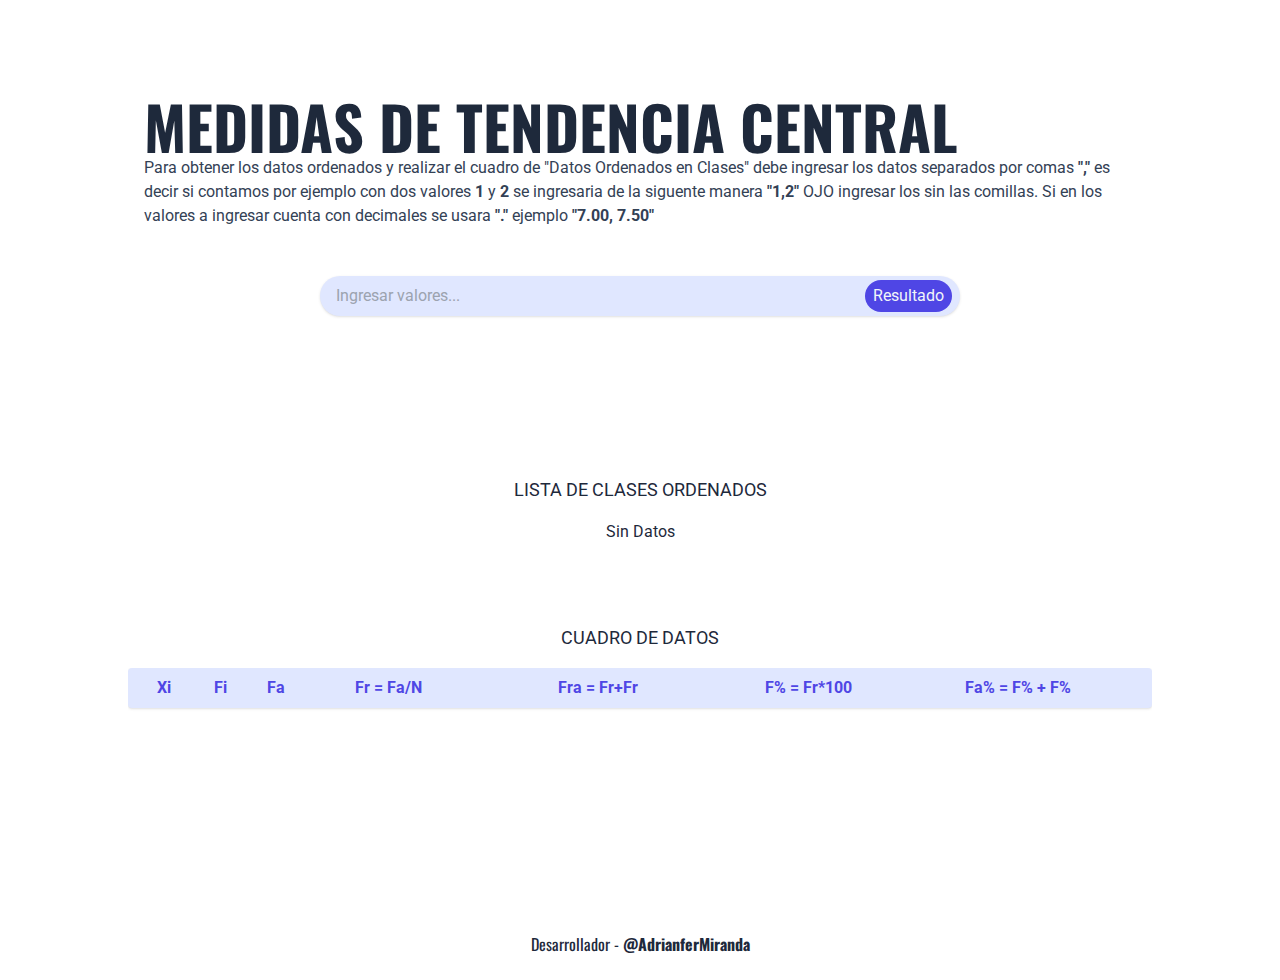
==== tools-mtc.html @ b8780c9b "Commit 1.0.0.16" ====
<!DOCTYPE html>
<html lang="es">

<head>
    <meta charset="UTF-8">
    <meta http-equiv="X-UA-Compatible" content="IE=edge">
    <meta name="viewport" content="width=device-width, initial-scale=1.0">
    <title>Blog - Medidas de Tendencia Central</title>
    <link rel="preconnect" href="https://fonts.googleapis.com">
    <link rel="preconnect" href="https://fonts.gstatic.com" crossorigin>
    <link
        href="https://fonts.googleapis.com/css2?family=Oswald:wght@400;500;700&family=Roboto:ital,wght@0,100;0,400;0,700;1,100;1,400;1,700&display=swap"
        rel="stylesheet">
    <link rel="stylesheet" href="./css/main.css">
    <!-- <link rel="stylesheet" href="./css/scroll.css"> -->
</head>

<body class="font-Roboto text-slate-800">
    <header class="max-w-screen-lg w-full md:w-10/12 mx-auto px-4 py-24">
        <h1 class="text-4xl md:text-6xl font-Oswald font-bold uppercase">Medidas de Tendencia Central</h1>
        <p class="text-slate-700">Para obtener los datos ordenados y realizar el cuadro de "Datos Ordenados en Clases"
            debe ingresar los datos separados por comas <strong>","</strong> es decir si contamos por ejemplo con dos
            valores <strong>1</strong> y <strong>2</strong> se ingresaria de la siguente manera <strong>"1,2"</strong>
            OJO ingresar los sin las comillas. Si en los valores a ingresar cuenta con decimales se usara <strong>"."</strong> ejemplo
            <strong>"7.00, 7.50"</strong></p>

        <form id="form-app" class="my-12">
            <div
                class="max-w-screen-sm w-full flex items-center justify-between bg-indigo-100  rounded-full shadow px-2 py-1 mx-auto">
                <input id="input"
                    class="w-10/12 block bg-transparent focus:outline-none focus:bg-transparent pl-2" type="text"
                    placeholder="Ingresar valores..."
                    autocomplete="off">
                <button id="btn-input" class="bg-indigo-600 text-slate-100 rounded-full px-2 py-1">Resultado</button>
            </div>
        </form>
    </header>

    <section class="p-4 mb-24">
        <article class="max-w-screen-lg w-full md:w-10/12 mx-auto mb-20">
            <h2 class="text-lg text-semibold text-center uppercase mb-4">Lista de Clases Ordenados</h2>
            <div id="orderNumber" class="grid grid-cols-12 gap-2">
                <span class="text-center col-span-12">Sin Datos</span>
            </div>
        </article>

        <article class="max-w-screen-lg w-full md:w-10/12 mx-auto mb-20 ">
            <h2 class="text-lg text-semibold text-center uppercase mb-4">Cuadro de Datos</h2>
            <div id="wrapper"
                class="max-h-screen w-full flex flex-wrap text-center scale-95 md:scale-100 overflow-y-auto">
                <div    
                    id="head-wrapper"
                    class="w-full sticky top-0 flex flex-wrap items-center bg-indigo-100 text-indigo-600 rounded shadow px-2 py-1 mb-2">
                    <div class="w-4/12 md:w-2/12 grid grid-cols-3 my-1">
                        <h2 class="col-span-1 font-bold">Xi</h2>
                        <h2 class="col-span-1 font-bold">Fi</h2>
                        <h2 class="col-span-1 font-bold">Fa</h2>
                    </div>
                    <h2 class="w-4/12 md:w-2/12 font-bold my-1">Fr = Fa/N</h2>
                    <h2 class="w-4/12 md:w-3/12 font-bold my-1">Fra = Fr+Fr</h2>
                    <h2 class="w-6/12 md:w-2/12 font-bold my-1">F% = Fr*100</h2>
                    <h2 class="w-6/12 md:w-3/12 font-bold my-1">Fa% = F% + F%</h2>
                </div>
            </div>
        </article>
    </section>

    <footer class="w-full px-4 py-6">
        <h4 class="font-Oswald text-center">Desarrollador - <strong class="font-bold">@AdrianferMiranda</strong></h4>
    </footer>
    <script src="./js/main-mtc.js" type="module"></script>
</body>

</html>
---- css/main.css ----
/*
! tailwindcss v3.2.4 | MIT License | https://tailwindcss.com
*/

/*
1. Prevent padding and border from affecting element width. (https://github.com/mozdevs/cssremedy/issues/4)
2. Allow adding a border to an element by just adding a border-width. (https://github.com/tailwindcss/tailwindcss/pull/116)
*/

*,
::before,
::after {
  box-sizing: border-box;
  /* 1 */
  border-width: 0;
  /* 2 */
  border-style: solid;
  /* 2 */
  border-color: #e5e7eb;
  /* 2 */
}

::before,
::after {
  --tw-content: '';
}

/*
1. Use a consistent sensible line-height in all browsers.
2. Prevent adjustments of font size after orientation changes in iOS.
3. Use a more readable tab size.
4. Use the user's configured `sans` font-family by default.
5. Use the user's configured `sans` font-feature-settings by default.
*/

html {
  line-height: 1.5;
  /* 1 */
  -webkit-text-size-adjust: 100%;
  /* 2 */
  -moz-tab-size: 4;
  /* 3 */
  -o-tab-size: 4;
     tab-size: 4;
  /* 3 */
  font-family: ui-sans-serif, system-ui, -apple-system, BlinkMacSystemFont, "Segoe UI", Roboto, "Helvetica Neue", Arial, "Noto Sans", sans-serif, "Apple Color Emoji", "Segoe UI Emoji", "Segoe UI Symbol", "Noto Color Emoji";
  /* 4 */
  font-feature-settings: normal;
  /* 5 */
}

/*
1. Remove the margin in all browsers.
2. Inherit line-height from `html` so users can set them as a class directly on the `html` element.
*/

body {
  margin: 0;
  /* 1 */
  line-height: inherit;
  /* 2 */
}

/*
1. Add the correct height in Firefox.
2. Correct the inheritance of border color in Firefox. (https://bugzilla.mozilla.org/show_bug.cgi?id=190655)
3. Ensure horizontal rules are visible by default.
*/

hr {
  height: 0;
  /* 1 */
  color: inherit;
  /* 2 */
  border-top-width: 1px;
  /* 3 */
}

/*
Add the correct text decoration in Chrome, Edge, and Safari.
*/

abbr:where([title]) {
  -webkit-text-decoration: underline dotted;
          text-decoration: underline dotted;
}

/*
Remove the default font size and weight for headings.
*/

h1,
h2,
h3,
h4,
h5,
h6 {
  font-size: inherit;
  font-weight: inherit;
}

/*
Reset links to optimize for opt-in styling instead of opt-out.
*/

a {
  color: inherit;
  text-decoration: inherit;
}

/*
Add the correct font weight in Edge and Safari.
*/

b,
strong {
  font-weight: bolder;
}

/*
1. Use the user's configured `mono` font family by default.
2. Correct the odd `em` font sizing in all browsers.
*/

code,
kbd,
samp,
pre {
  font-family: ui-monospace, SFMono-Regular, Menlo, Monaco, Consolas, "Liberation Mono", "Courier New", monospace;
  /* 1 */
  font-size: 1em;
  /* 2 */
}

/*
Add the correct font size in all browsers.
*/

small {
  font-size: 80%;
}

/*
Prevent `sub` and `sup` elements from affecting the line height in all browsers.
*/

sub,
sup {
  font-size: 75%;
  line-height: 0;
  position: relative;
  vertical-align: baseline;
}

sub {
  bottom: -0.25em;
}

sup {
  top: -0.5em;
}

/*
1. Remove text indentation from table contents in Chrome and Safari. (https://bugs.chromium.org/p/chromium/issues/detail?id=999088, https://bugs.webkit.org/show_bug.cgi?id=201297)
2. Correct table border color inheritance in all Chrome and Safari. (https://bugs.chromium.org/p/chromium/issues/detail?id=935729, https://bugs.webkit.org/show_bug.cgi?id=195016)
3. Remove gaps between table borders by default.
*/

table {
  text-indent: 0;
  /* 1 */
  border-color: inherit;
  /* 2 */
  border-collapse: collapse;
  /* 3 */
}

/*
1. Change the font styles in all browsers.
2. Remove the margin in Firefox and Safari.
3. Remove default padding in all browsers.
*/

button,
input,
optgroup,
select,
textarea {
  font-family: inherit;
  /* 1 */
  font-size: 100%;
  /* 1 */
  font-weight: inherit;
  /* 1 */
  line-height: inherit;
  /* 1 */
  color: inherit;
  /* 1 */
  margin: 0;
  /* 2 */
  padding: 0;
  /* 3 */
}

/*
Remove the inheritance of text transform in Edge and Firefox.
*/

button,
select {
  text-transform: none;
}

/*
1. Correct the inability to style clickable types in iOS and Safari.
2. Remove default button styles.
*/

button,
[type='button'],
[type='reset'],
[type='submit'] {
  -webkit-appearance: button;
  /* 1 */
  background-color: transparent;
  /* 2 */
  background-image: none;
  /* 2 */
}

/*
Use the modern Firefox focus style for all focusable elements.
*/

:-moz-focusring {
  outline: auto;
}

/*
Remove the additional `:invalid` styles in Firefox. (https://github.com/mozilla/gecko-dev/blob/2f9eacd9d3d995c937b4251a5557d95d494c9be1/layout/style/res/forms.css#L728-L737)
*/

:-moz-ui-invalid {
  box-shadow: none;
}

/*
Add the correct vertical alignment in Chrome and Firefox.
*/

progress {
  vertical-align: baseline;
}

/*
Correct the cursor style of increment and decrement buttons in Safari.
*/

::-webkit-inner-spin-button,
::-webkit-outer-spin-button {
  height: auto;
}

/*
1. Correct the odd appearance in Chrome and Safari.
2. Correct the outline style in Safari.
*/

[type='search'] {
  -webkit-appearance: textfield;
  /* 1 */
  outline-offset: -2px;
  /* 2 */
}

/*
Remove the inner padding in Chrome and Safari on macOS.
*/

::-webkit-search-decoration {
  -webkit-appearance: none;
}

/*
1. Correct the inability to style clickable types in iOS and Safari.
2. Change font properties to `inherit` in Safari.
*/

::-webkit-file-upload-button {
  -webkit-appearance: button;
  /* 1 */
  font: inherit;
  /* 2 */
}

/*
Add the correct display in Chrome and Safari.
*/

summary {
  display: list-item;
}

/*
Removes the default spacing and border for appropriate elements.
*/

blockquote,
dl,
dd,
h1,
h2,
h3,
h4,
h5,
h6,
hr,
figure,
p,
pre {
  margin: 0;
}

fieldset {
  margin: 0;
  padding: 0;
}

legend {
  padding: 0;
}

ol,
ul,
menu {
  list-style: none;
  margin: 0;
  padding: 0;
}

/*
Prevent resizing textareas horizontally by default.
*/

textarea {
  resize: vertical;
}

/*
1. Reset the default placeholder opacity in Firefox. (https://github.com/tailwindlabs/tailwindcss/issues/3300)
2. Set the default placeholder color to the user's configured gray 400 color.
*/

input::-moz-placeholder, textarea::-moz-placeholder {
  opacity: 1;
  /* 1 */
  color: #9ca3af;
  /* 2 */
}

input::placeholder,
textarea::placeholder {
  opacity: 1;
  /* 1 */
  color: #9ca3af;
  /* 2 */
}

/*
Set the default cursor for buttons.
*/

button,
[role="button"] {
  cursor: pointer;
}

/*
Make sure disabled buttons don't get the pointer cursor.
*/

:disabled {
  cursor: default;
}

/*
1. Make replaced elements `display: block` by default. (https://github.com/mozdevs/cssremedy/issues/14)
2. Add `vertical-align: middle` to align replaced elements more sensibly by default. (https://github.com/jensimmons/cssremedy/issues/14#issuecomment-634934210)
   This can trigger a poorly considered lint error in some tools but is included by design.
*/

img,
svg,
video,
canvas,
audio,
iframe,
embed,
object {
  display: block;
  /* 1 */
  vertical-align: middle;
  /* 2 */
}

/*
Constrain images and videos to the parent width and preserve their intrinsic aspect ratio. (https://github.com/mozdevs/cssremedy/issues/14)
*/

img,
video {
  max-width: 100%;
  height: auto;
}

/* Make elements with the HTML hidden attribute stay hidden by default */

[hidden] {
  display: none;
}

*, ::before, ::after {
  --tw-border-spacing-x: 0;
  --tw-border-spacing-y: 0;
  --tw-translate-x: 0;
  --tw-translate-y: 0;
  --tw-rotate: 0;
  --tw-skew-x: 0;
  --tw-skew-y: 0;
  --tw-scale-x: 1;
  --tw-scale-y: 1;
  --tw-pan-x:  ;
  --tw-pan-y:  ;
  --tw-pinch-zoom:  ;
  --tw-scroll-snap-strictness: proximity;
  --tw-ordinal:  ;
  --tw-slashed-zero:  ;
  --tw-numeric-figure:  ;
  --tw-numeric-spacing:  ;
  --tw-numeric-fraction:  ;
  --tw-ring-inset:  ;
  --tw-ring-offset-width: 0px;
  --tw-ring-offset-color: #fff;
  --tw-ring-color: rgb(59 130 246 / 0.5);
  --tw-ring-offset-shadow: 0 0 #0000;
  --tw-ring-shadow: 0 0 #0000;
  --tw-shadow: 0 0 #0000;
  --tw-shadow-colored: 0 0 #0000;
  --tw-blur:  ;
  --tw-brightness:  ;
  --tw-contrast:  ;
  --tw-grayscale:  ;
  --tw-hue-rotate:  ;
  --tw-invert:  ;
  --tw-saturate:  ;
  --tw-sepia:  ;
  --tw-drop-shadow:  ;
  --tw-backdrop-blur:  ;
  --tw-backdrop-brightness:  ;
  --tw-backdrop-contrast:  ;
  --tw-backdrop-grayscale:  ;
  --tw-backdrop-hue-rotate:  ;
  --tw-backdrop-invert:  ;
  --tw-backdrop-opacity:  ;
  --tw-backdrop-saturate:  ;
  --tw-backdrop-sepia:  ;
}

::backdrop {
  --tw-border-spacing-x: 0;
  --tw-border-spacing-y: 0;
  --tw-translate-x: 0;
  --tw-translate-y: 0;
  --tw-rotate: 0;
  --tw-skew-x: 0;
  --tw-skew-y: 0;
  --tw-scale-x: 1;
  --tw-scale-y: 1;
  --tw-pan-x:  ;
  --tw-pan-y:  ;
  --tw-pinch-zoom:  ;
  --tw-scroll-snap-strictness: proximity;
  --tw-ordinal:  ;
  --tw-slashed-zero:  ;
  --tw-numeric-figure:  ;
  --tw-numeric-spacing:  ;
  --tw-numeric-fraction:  ;
  --tw-ring-inset:  ;
  --tw-ring-offset-width: 0px;
  --tw-ring-offset-color: #fff;
  --tw-ring-color: rgb(59 130 246 / 0.5);
  --tw-ring-offset-shadow: 0 0 #0000;
  --tw-ring-shadow: 0 0 #0000;
  --tw-shadow: 0 0 #0000;
  --tw-shadow-colored: 0 0 #0000;
  --tw-blur:  ;
  --tw-brightness:  ;
  --tw-contrast:  ;
  --tw-grayscale:  ;
  --tw-hue-rotate:  ;
  --tw-invert:  ;
  --tw-saturate:  ;
  --tw-sepia:  ;
  --tw-drop-shadow:  ;
  --tw-backdrop-blur:  ;
  --tw-backdrop-brightness:  ;
  --tw-backdrop-contrast:  ;
  --tw-backdrop-grayscale:  ;
  --tw-backdrop-hue-rotate:  ;
  --tw-backdrop-invert:  ;
  --tw-backdrop-opacity:  ;
  --tw-backdrop-saturate:  ;
  --tw-backdrop-sepia:  ;
}

.sticky {
  position: sticky;
}

.top-0 {
  top: 0px;
}

.col-span-12 {
  grid-column: span 12 / span 12;
}

.col-span-1 {
  grid-column: span 1 / span 1;
}

.mx-auto {
  margin-left: auto;
  margin-right: auto;
}

.my-12 {
  margin-top: 3rem;
  margin-bottom: 3rem;
}

.my-1 {
  margin-top: 0.25rem;
  margin-bottom: 0.25rem;
}

.mb-24 {
  margin-bottom: 6rem;
}

.mb-20 {
  margin-bottom: 5rem;
}

.mb-4 {
  margin-bottom: 1rem;
}

.mb-2 {
  margin-bottom: 0.5rem;
}

.mb-1 {
  margin-bottom: 0.25rem;
}

.block {
  display: block;
}

.flex {
  display: flex;
}

.grid {
  display: grid;
}

.max-h-screen {
  max-height: 100vh;
}

.w-full {
  width: 100%;
}

.w-10\/12 {
  width: 83.333333%;
}

.w-4\/12 {
  width: 33.333333%;
}

.w-6\/12 {
  width: 50%;
}

.w-1\/12 {
  width: 8.333333%;
}

.w-2\/12 {
  width: 16.666667%;
}

.w-3\/12 {
  width: 25%;
}

.max-w-screen-lg {
  max-width: 1024px;
}

.max-w-screen-sm {
  max-width: 640px;
}

.scale-95 {
  --tw-scale-x: .95;
  --tw-scale-y: .95;
  transform: translate(var(--tw-translate-x), var(--tw-translate-y)) rotate(var(--tw-rotate)) skewX(var(--tw-skew-x)) skewY(var(--tw-skew-y)) scaleX(var(--tw-scale-x)) scaleY(var(--tw-scale-y));
}

.grid-cols-12 {
  grid-template-columns: repeat(12, minmax(0, 1fr));
}

.grid-cols-3 {
  grid-template-columns: repeat(3, minmax(0, 1fr));
}

.flex-wrap {
  flex-wrap: wrap;
}

.items-center {
  align-items: center;
}

.justify-center {
  justify-content: center;
}

.justify-between {
  justify-content: space-between;
}

.gap-2 {
  gap: 0.5rem;
}

.self-center {
  align-self: center;
}

.overflow-y-auto {
  overflow-y: auto;
}

.rounded-full {
  border-radius: 9999px;
}

.rounded {
  border-radius: 0.25rem;
}

.border {
  border-width: 1px;
}

.border-indigo-600 {
  --tw-border-opacity: 1;
  border-color: rgb(79 70 229 / var(--tw-border-opacity));
}

.bg-indigo-100 {
  --tw-bg-opacity: 1;
  background-color: rgb(224 231 255 / var(--tw-bg-opacity));
}

.bg-transparent {
  background-color: transparent;
}

.bg-indigo-600 {
  --tw-bg-opacity: 1;
  background-color: rgb(79 70 229 / var(--tw-bg-opacity));
}

.p-4 {
  padding: 1rem;
}

.px-4 {
  padding-left: 1rem;
  padding-right: 1rem;
}

.py-24 {
  padding-top: 6rem;
  padding-bottom: 6rem;
}

.px-2 {
  padding-left: 0.5rem;
  padding-right: 0.5rem;
}

.py-1 {
  padding-top: 0.25rem;
  padding-bottom: 0.25rem;
}

.py-6 {
  padding-top: 1.5rem;
  padding-bottom: 1.5rem;
}

.pl-2 {
  padding-left: 0.5rem;
}

.text-center {
  text-align: center;
}

.font-Roboto {
  font-family: Roboto;
}

.font-Oswald {
  font-family: Oswald;
}

.text-6xl {
  font-size: 3.75rem;
  line-height: 1;
}

.text-lg {
  font-size: 1.125rem;
  line-height: 1.75rem;
}

.text-4xl {
  font-size: 2.25rem;
  line-height: 2.5rem;
}

.text-sm {
  font-size: 0.875rem;
  line-height: 1.25rem;
}

.font-bold {
  font-weight: 700;
}

.uppercase {
  text-transform: uppercase;
}

.text-slate-800 {
  --tw-text-opacity: 1;
  color: rgb(30 41 59 / var(--tw-text-opacity));
}

.text-slate-700 {
  --tw-text-opacity: 1;
  color: rgb(51 65 85 / var(--tw-text-opacity));
}

.text-slate-100 {
  --tw-text-opacity: 1;
  color: rgb(241 245 249 / var(--tw-text-opacity));
}

.text-indigo-600 {
  --tw-text-opacity: 1;
  color: rgb(79 70 229 / var(--tw-text-opacity));
}

.shadow {
  --tw-shadow: 0 1px 3px 0 rgb(0 0 0 / 0.1), 0 1px 2px -1px rgb(0 0 0 / 0.1);
  --tw-shadow-colored: 0 1px 3px 0 var(--tw-shadow-color), 0 1px 2px -1px var(--tw-shadow-color);
  box-shadow: var(--tw-ring-offset-shadow, 0 0 #0000), var(--tw-ring-shadow, 0 0 #0000), var(--tw-shadow);
}

.focus\:bg-transparent:focus {
  background-color: transparent;
}

.focus\:outline-none:focus {
  outline: 2px solid transparent;
  outline-offset: 2px;
}

@media (min-width: 768px) {
  .md\:w-10\/12 {
    width: 83.333333%;
  }

  .md\:w-2\/12 {
    width: 16.666667%;
  }

  .md\:w-3\/12 {
    width: 25%;
  }

  .md\:scale-100 {
    --tw-scale-x: 1;
    --tw-scale-y: 1;
    transform: translate(var(--tw-translate-x), var(--tw-translate-y)) rotate(var(--tw-rotate)) skewX(var(--tw-skew-x)) skewY(var(--tw-skew-y)) scaleX(var(--tw-scale-x)) scaleY(var(--tw-scale-y));
  }

  .md\:text-6xl {
    font-size: 3.75rem;
    line-height: 1;
  }
}
---- css/scroll.css ----
#wrapper::-webkit-scrollbar {
    width: 8px;     /* Tamaño del scroll en vertical */
    height: 8px;    /* Tamaño del scroll en horizontal */
    display: none;  /* Ocultar scroll */
}

/* Ponemos un color de fondo y redondeamos las esquinas del thumb */
#wrapper::-webkit-scrollbar-thumb {
    background: rgb(148, 46, 46);
    border-radius: 4px;
}

/* Cambiamos el fondo y agregamos una sombra cuando esté en hover */
#wrapper::-webkit-scrollbar-thumb:hover {
    background: #b3b3b3;
    box-shadow: 0 0 2px 1px rgba(0, 0, 0, 0.2);
}
#wrapper::-webkit-scrollbar-track {
    background: #e1e1e1;
    border-radius: 4px;
}

/* Cambiamos el fondo cuando esté en active o hover */
#wrapper::-webkit-scrollbar-track:hover,
#wrapper::-webkit-scrollbar-track:active {
  background: #d4d4d4;
}
/* Cambiamos el fondo cuando esté en active */
#wrapper::-webkit-scrollbar-thumb:active {
    background-color: #999999;
}
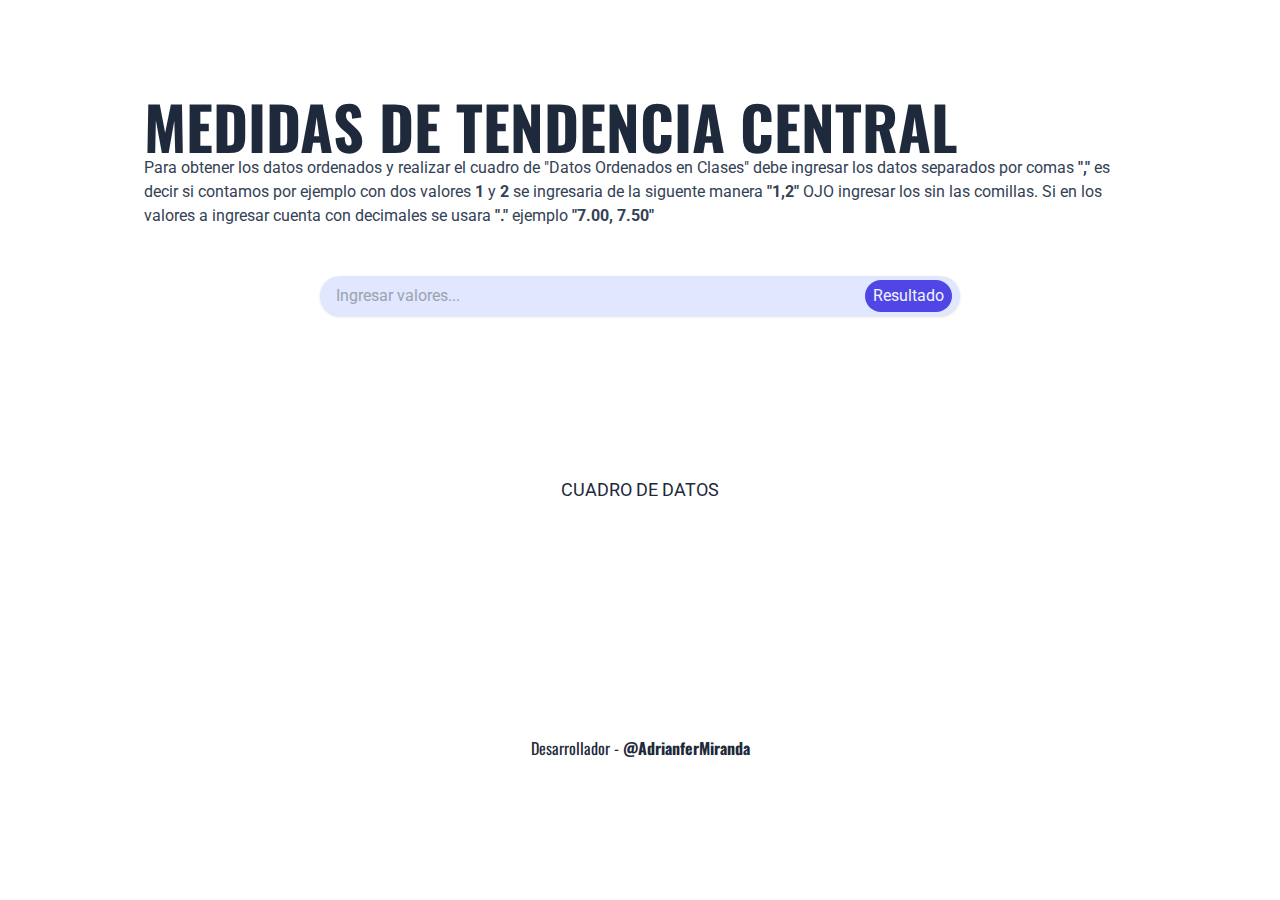
==== commit 891ee4cb: "Commit 1.0.0.16" ====
--- a/tools-mtc.html
+++ b/tools-mtc.html
@@ -37,7 +37,7 @@
     </header>
 
     <section class="p-4 mb-24">
-        <article class="max-w-screen-lg w-full md:w-10/12 mx-auto mb-20">
+        <article class="max-w-screen-lg w-full md:w-10/12 mx-auto mb-20 hidden">
             <h2 class="text-lg text-semibold text-center uppercase mb-4">Lista de Clases Ordenados</h2>
             <div id="orderNumber" class="grid grid-cols-12 gap-2">
                 <span class="text-center col-span-12">Sin Datos</span>
@@ -50,16 +50,15 @@
                 class="max-h-screen w-full flex flex-wrap text-center scale-95 md:scale-100 overflow-y-auto">
                 <div    
                     id="head-wrapper"
-                    class="w-full sticky top-0 flex flex-wrap items-center bg-indigo-100 text-indigo-600 rounded shadow px-2 py-1 mb-2">
-                    <div class="w-4/12 md:w-2/12 grid grid-cols-3 my-1">
-                        <h2 class="col-span-1 font-bold">Xi</h2>
+                    class="w-full sticky top-0  flex-wrap items-center bg-indigo-100 text-indigo-600 rounded shadow px-2 py-1 mb-2 hidden">
+                    <div class="w-4/12 md:w-3/12 grid grid-cols-3 my-1">
+                        <h2 class="col-span-1 font-bold">Clases</h2>
                         <h2 class="col-span-1 font-bold">Fi</h2>
                         <h2 class="col-span-1 font-bold">Fa</h2>
                     </div>
-                    <h2 class="w-4/12 md:w-2/12 font-bold my-1">Fr = Fa/N</h2>
-                    <h2 class="w-4/12 md:w-3/12 font-bold my-1">Fra = Fr+Fr</h2>
-                    <h2 class="w-6/12 md:w-2/12 font-bold my-1">F% = Fr*100</h2>
-                    <h2 class="w-6/12 md:w-3/12 font-bold my-1">Fa% = F% + F%</h2>
+                    <h2 class="w-4/12 md:w-3/12 font-bold my-1">Xm = (Li +Ls)/2</h2>
+                    <h2 class="w-4/12 md:w-3/12 font-bold my-1">LVC</h2>
+                    <h2 class="w-6/12 md:w-3/12 font-bold my-1">Fi * Xm</h2>
                 </div>
             </div>
         </article>
--- a/css/main.css
+++ b/css/main.css
@@ -576,6 +576,10 @@
   display: grid;
 }
 
+.hidden {
+  display: none;
+}
+
 .max-h-screen {
   max-height: 100vh;
 }
